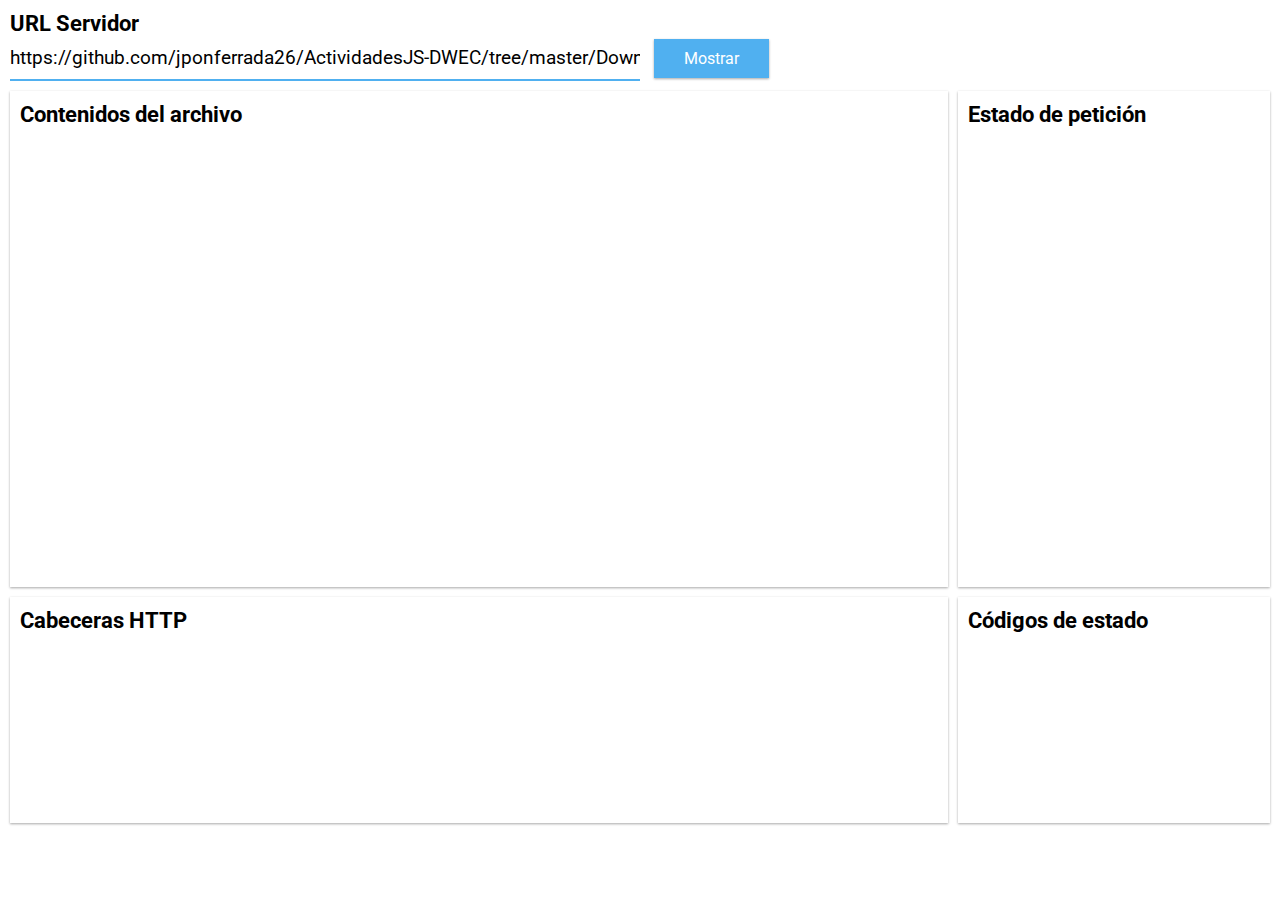
==== DownloadHTMLAjax(JSVanila)/index.html @ 8dadbe08 "Add files via upload" ====
<!DOCTYPE html>
<html lang="es">

<head>
    <meta charset="UTF-8">
    <meta name="viewport" content="width=device-width, initial-scale=1.0">
    <meta http-equiv="X-UA-Compatible" content="ie=edge">
    <meta name="author" content="Javier Ponferrada López">
    <script src="js/script.js"></script>
    <link href="https://fonts.googleapis.com/css?family=Roboto" rel="stylesheet">
    <link rel="stylesheet" href="css/styles.css">
    <title>Descargar archivo AJAX</title>
</head>

<body>
    <main>
        <article id="containerUrlServidor">
            <h3>URL Servidor</h3>
            <input type="text" placeholder="http://" id="urlServer" value="https://github.com/jponferrada26/ActividadesJS-DWEC/tree/master/DownloadHTMLAjax(JSVanila)/descarga/index.html"/>
            <button id="btnMostrarContenidos">Mostrar</button>
        </article>
        <article id="containerEstadoPeticion">
            <h3>Estado de petición</h3>
            <ul id="containerInsideEstadoPeticion">

            </ul>
        </article>
        <article id="containerContenidosArchivo">
            <h3>Contenidos del archivo</h3>
            <div id="containerInsideContenidosArchivo">

            </div>
        </article>
        <article id="containerCabeceras">
            <h3>Cabeceras HTTP</h3>
            <p id="containerInsideCabeceras">

            </p>
        </article>
        <article id="containerCodigosEstado">
            <h3>Códigos de estado</h3>
            <ul id="containerInsideCodigosEstado">

            </ul>
        </article>
    </main>
</body>

</html>
---- DownloadHTMLAjax(JSVanila)/css/styles.css ----
* {
    padding: 0px;
    margin: 0px;
    font-size: 16px;
    font-family: 'Roboto', sans-serif;
}

main {
    display: grid;
    grid-template-columns: 3fr 1fr;
    grid-template-areas: "containerUrlServidor containerUrlServidor" "containerContenidosArchivo containerEstadoPeticion" "containerCabeceras containerCodigosEstado";
    padding: 10px 10px;
    grid-gap: 10px;
}

main>article:not(#containerUrlServidor) {
    box-shadow: 0 1px 3px rgba(0, 0, 0, 0.12), 0 1px 2px rgba(0, 0, 0, 0.24);
    padding: 10px
}

h3 {
    font-size: 1.4rem;
}

#urlServer {
    width: 50%;
    padding: 10px 0px;
    border: none;
    border-bottom: 2px solid #50b0f0;
    margin-right: 10px;
    font-size: 1.2rem;
}

#urlServer:focus {
    outline: none;
}

#containerUrlServidor {
    grid-area: containerUrlServidor;
}

#btnMostrarContenidos {
    padding: 10px 30px;
    border: none;
    background: #50b0f0;
    color: #FFF;
    cursor: pointer;
    box-shadow: 0 1px 3px rgba(0, 0, 0, 0.12), 0 1px 2px rgba(0, 0, 0, 0.24);
}

#btnMostrarContenidos:focus{
    outline: none;
}

article>ul {
    list-style: none;
}

article>ul li {
    padding: 10px 20px;
    border-bottom: 2px solid #b8b8b867;
}

#containerEstadoPeticion {
    grid-area: containerEstadoPeticion;
}

#containerEstadoPeticion>ul {
    max-height: 60vh;
    overflow: auto;
}

#containerContenidosArchivo {
    grid-area: containerContenidosArchivo;
}

#containerContenidosArchivo>div {
    min-height: 50vh;
    max-height: 60vh;
    overflow: auto;
}

#containerCabeceras {
    grid-area: containerCabeceras;
}

#containerCabeceras>ul {
    min-height: 20vh;
    max-height: 30vh;
    overflow: auto;
}

#containerCodigosEstado {
    grid-area: containerCodigosEstado;
}

#containerCodigosEstado>ul {
    min-height: 20vh;
    max-height: 30vh;
    overflow: auto;
}
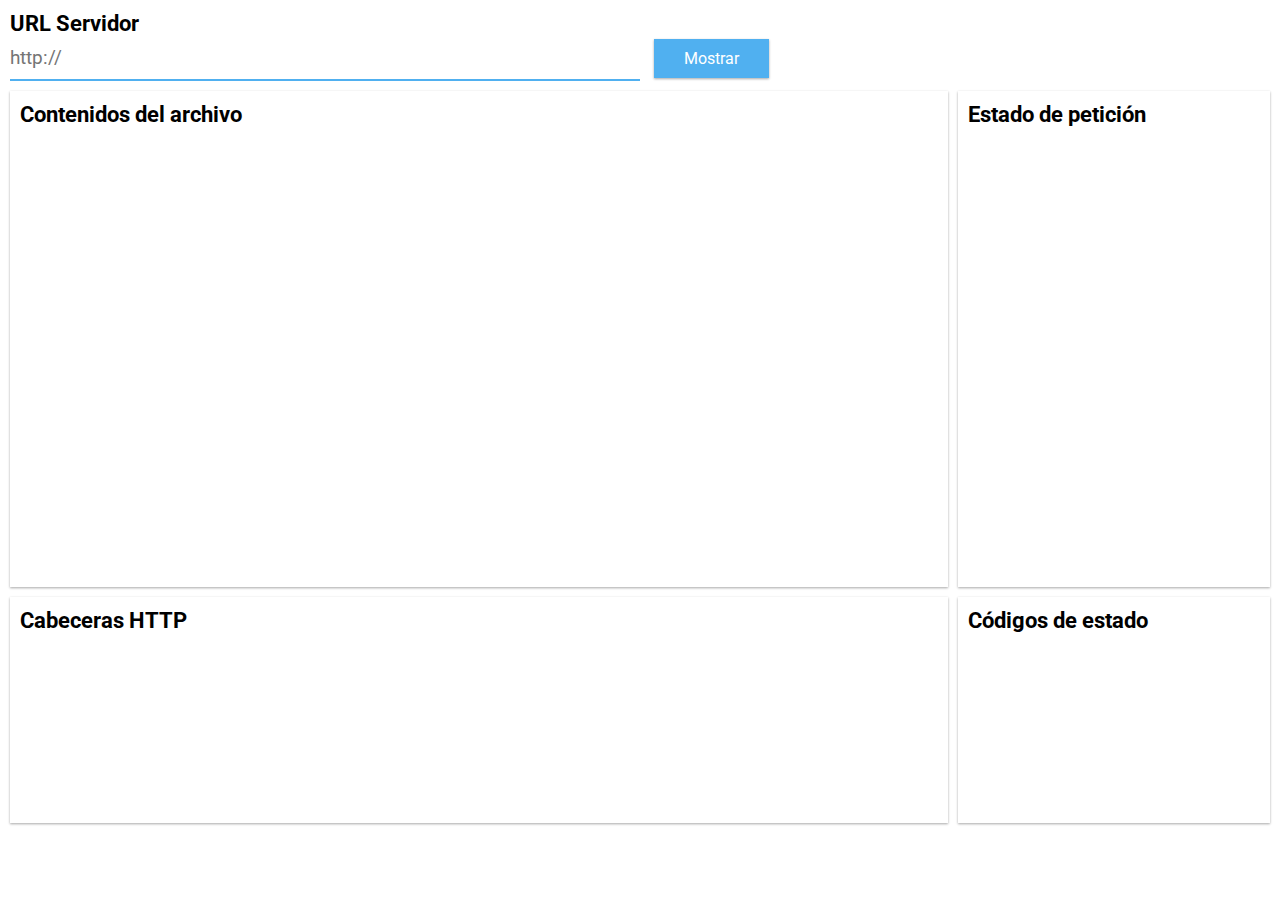
==== commit c7bee29b: "Update index.html" ====
--- a/DownloadHTMLAjax(JSVanila)/index.html
+++ b/DownloadHTMLAjax(JSVanila)/index.html
@@ -16,7 +16,7 @@
     <main>
         <article id="containerUrlServidor">
             <h3>URL Servidor</h3>
-            <input type="text" placeholder="http://" id="urlServer" value="https://github.com/jponferrada26/ActividadesJS-DWEC/tree/master/DownloadHTMLAjax(JSVanila)/descarga/index.html"/>
+            <input type="text" placeholder="http://" id="urlServer"/>
             <button id="btnMostrarContenidos">Mostrar</button>
         </article>
         <article id="containerEstadoPeticion">
@@ -46,4 +46,4 @@
     </main>
 </body>
 
-</html>+</html>
